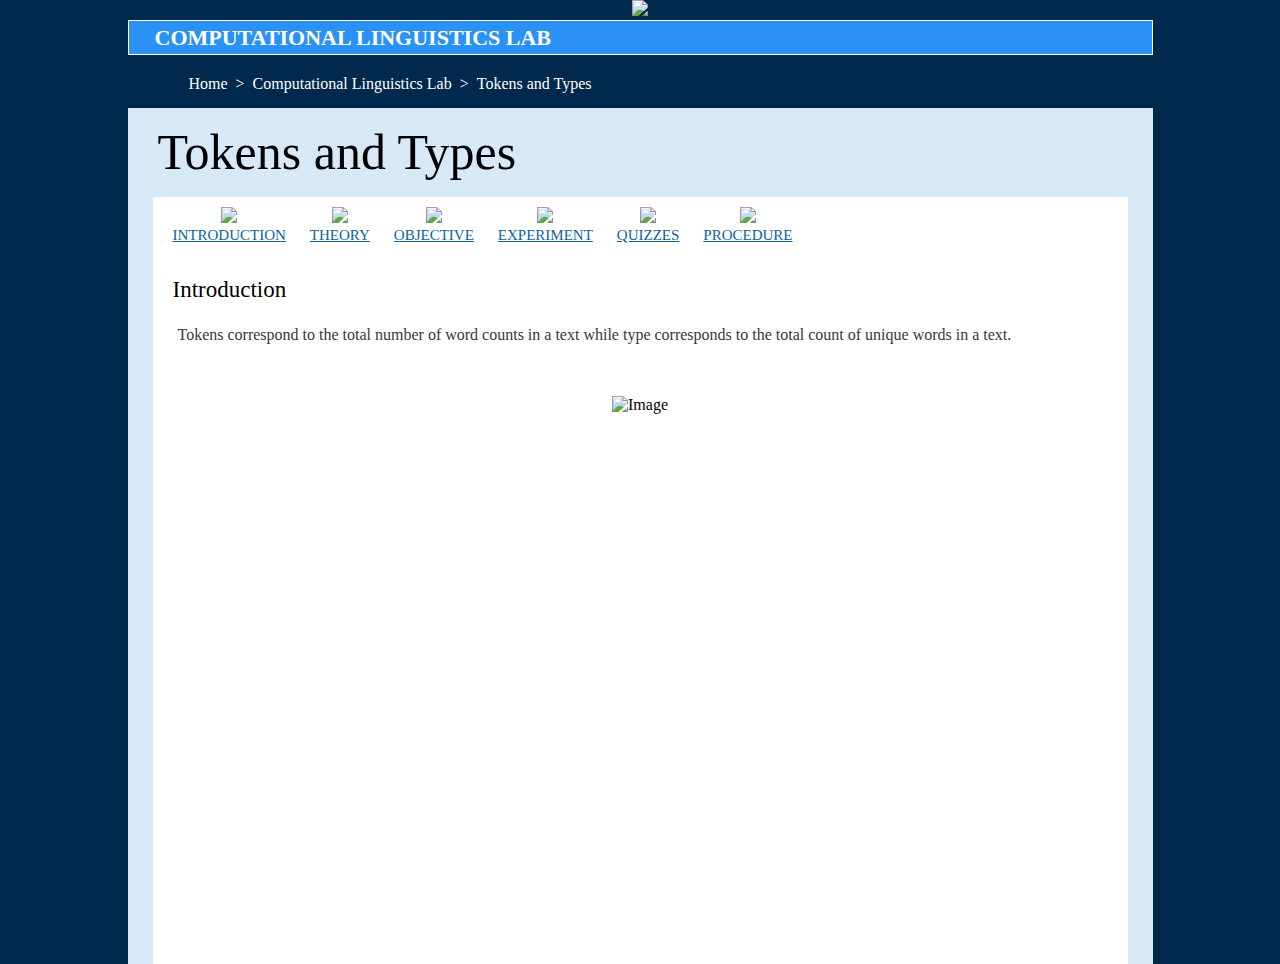
==== RDIP/Codes/twoindex.html @ 764dd07a "Corpus added and front end created" ====
<!DOCTYPE html>
<html lang="en">
<head>
	<title></title>
	<script defer src="twomain.js"></script>
	<script defer src="../Libraries/require.js"></script>
	<link rel="stylesheet" type="text/css" href="twostyle.css">
	<meta content="text/html; 
  charset=utf-8" http-equiv="Content-Type">
</head>
<body>
	<div class="img"><img src="http://cl-iiith.vlabs.ac.in/images/logo.jpg"></div>
	<div class="head"><h2 id="heading"><a href="http://cl-iiith.vlabs.ac.in/index.html">COMPUTATIONAL LINGUISTICS LAB</a></h2></div>
	<div class="nav"><ul>
		<li><a href="http://cl-iiith.vlabs.ac.in/index.html">Home</a>&nbsp;&nbsp;>&nbsp;</li>
		<li><a href="http://cl-iiith.vlabs.ac.in/index.html">Computational Linguistics Lab</a>&nbsp;&nbsp;>&nbsp;</li>
		<li><a href="file:///C:/Users/55sup/Desktop/Project%20RDIP/computational-linguistics-iiith/RDIP/Codes/twoindex.html">Tokens and Types</a></li>
	</ul></div>
	<div class="middle"><h1 id="mainhead">Tokens and Types</h1>
		<div class="innermiddle">
		<ul id="innerul">
			<button class="mainbtns" id="introbtn" onclick="return !!(clearfields() & introshow())"><img src="../../src/lab/images/introduction.jpg"><br>INTRODUCTION</button>
			<button class="mainbtns" id="theorybtn" onclick="return !!(clearfields() & theoryshow())"><img src="../../src/lab/images/theory.jpg"><br>THEORY</button>
			<button class="mainbtns" id="objectivebtn" onclick="return !!(clearfields() & objectiveshow())"><img src="../../src/lab/images/objective.jpg"><br>OBJECTIVE</button>
			<button class="mainbtns" id="experimentbtn" onclick="return !!(clearfields() & experimentshow())"><img src="../../src/lab/images/simulation.jpg"><br>EXPERIMENT</button>
			<button class="mainbtns" id="quizzesbtn" onclick="return !!(clearfields() & quizzesshow())"><img src="../../src/lab/images/quizzes.jpg"><br>QUIZZES</button>
			<button class="mainbtns" id="procedurebtn" onclick="return !!(clearfields() & procedureshow())"><img src="../../src/lab/images/procedure.jpg"><br>PROCEDURE</button>
		</ul>
		<div class="content">
			<p id="subheading">Introduction</p>
			<p id="description">Tokens correspond to the total number of word counts in a text while type corresponds to the total count of unique words in a text.</p>
			<center><br><br><img id='image1' src = 'http://cl-iiith.vlabs.ac.in/exp3/Exp3/Exp3.jpg' alt = 'Image'></center>


		</div>
	</div>
	</div>
</body>
</html>
---- RDIP/Codes/twostyle.css ----
body {
  margin: 0px;
  text-align: center;
  background-color: #01284d;
}
.mainlogo {
  margin: 0 auto;
}
#heading {
  margin-top: 0px;
  font-family: 'Lucida Sans Unicode';
}
.head {
  display: inline-block;
  text-align: left;
  width: 1025px;
}
.head a {
  padding-left: 23px;
  text-decoration: none;
  color: white;
  font-size: 22px;
}
.head a:hover {
  background-color: #145a9c;
  padding-top: 7px;
  padding-left: 10px;
  padding-bottom: 5px;
  padding-right: 23px;
}
.head h2 {
  background-color: #2a92f5;
  border: 1px solid white;
  padding: 3px;
}
.nav {
  position: relative;
  right: 250px;
}
.nav ul {
  list-style: none;
  padding: 0px;
  margin: 0px;
}
.nav ul li a {
  text-decoration: none;
  font-family: 'Lucida Sans Unicode';
}
.nav * {
  color: white;
}

.nav ul li {
  display: inline;
  padding-left: none;
}
.middle #mainhead {
  margin-top: 15px;
  position: relative;
  text-align: left;
  left: 30px;
  font-size: 50px;
  font-family: 'Georgia';
  font-weight: lighter;
}
.middle {
  margin: auto;
  background-color: #d7e8f7;
  max-width: 1025px;
}
#mainhead {
  padding-top: 15px;
  margin-bottom: 0px;
}
.innermiddle {
  margin: 0px 25px;
  background-color: white;
  padding-bottom: 550px;
}
.innermiddle #innerul {
  padding-left: 10px;
  text-align: left;
  list-style-type: none;
}
.innermiddle .mainbtns {
  font-family: 'Lucida Sans Unicode';
  padding: 10px;
  text-decoration: underline;
  border: none;
  font-size: 15px;
  color: #0e639c;
  background-color: white;
}
.innermiddle .mainbtns:hover {
  color: white;
  background-color: #0e639c;
}
.innermiddle .mainbtns:focus {
  color: white;
  background-color: #0e639c;
}
.innermiddle .content {
  margin: 0px 20px;
  text-align: left;
  font-family: 'Lucida Sans Unicode';
}

.innermiddle .content #selectiondesc {
  text-align: center;
  color: darkblue;
}
.innermiddle .content p {
  color: #383838;
  font-size: 16px;
}
.innermiddle .content #subheading {
  color: black;
  font-size: 23px;
}
.innermiddle .content #description {
  margin-left: 5px;
  margin-right: 5px;
}
.innermiddle .content #image1 {
  height: 150px;
  width: 400px;
}
::selection {
  color: white;
  background: #fa619c;
}
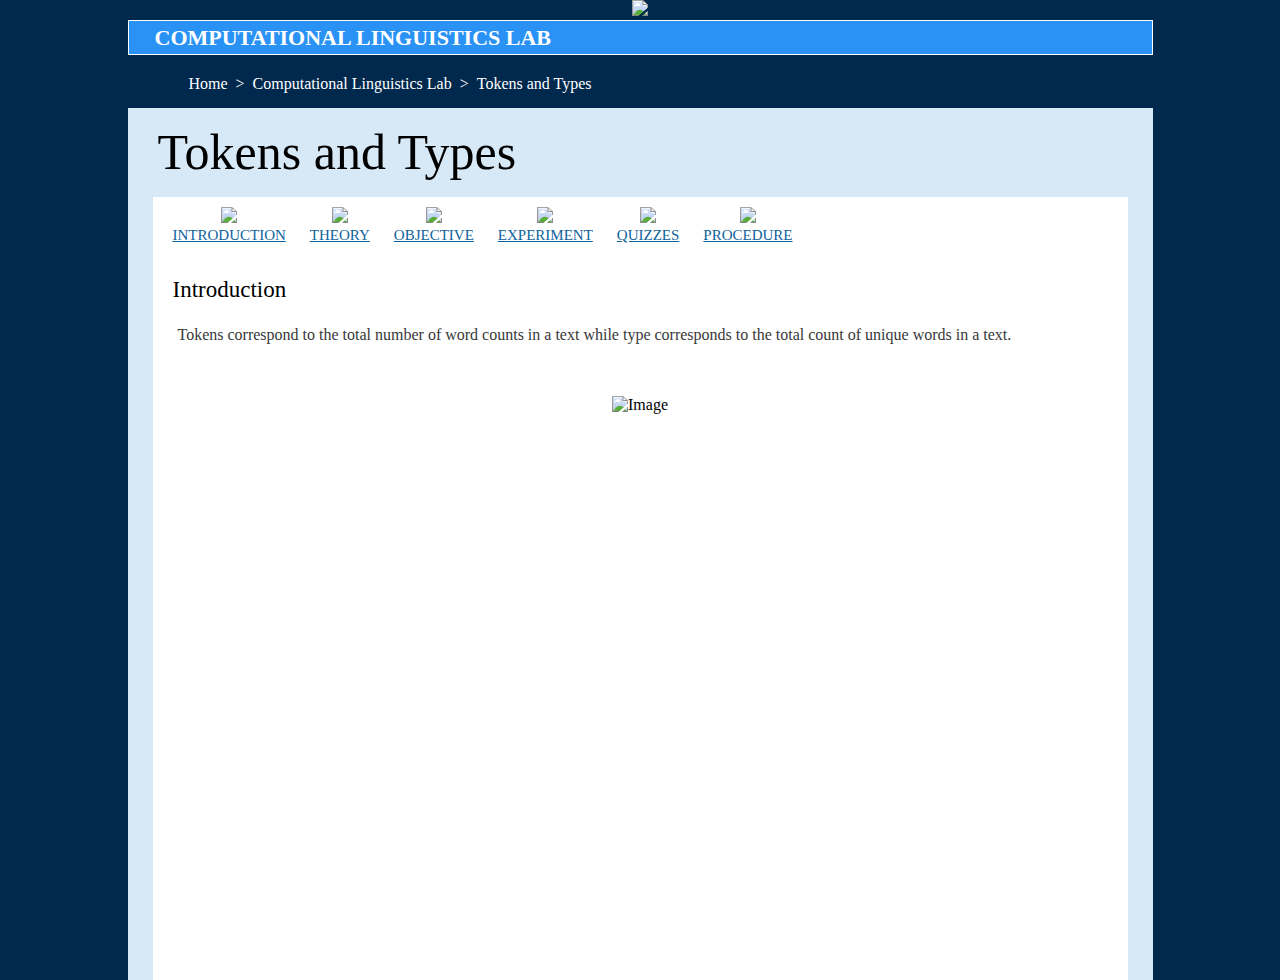
==== commit 80473cc6: "Displaying msg and corresponding table" ====
--- a/RDIP/Codes/twoindex.html
+++ b/RDIP/Codes/twoindex.html
@@ -1,39 +1,111 @@
 <!DOCTYPE html>
 <html lang="en">
-<head>
-	<title></title>
-	<script defer src="twomain.js"></script>
-	<script defer src="../Libraries/require.js"></script>
-	<link rel="stylesheet" type="text/css" href="twostyle.css">
-	<meta content="text/html; 
-  charset=utf-8" http-equiv="Content-Type">
-</head>
-<body>
-	<div class="img"><img src="http://cl-iiith.vlabs.ac.in/images/logo.jpg"></div>
-	<div class="head"><h2 id="heading"><a href="http://cl-iiith.vlabs.ac.in/index.html">COMPUTATIONAL LINGUISTICS LAB</a></h2></div>
-	<div class="nav"><ul>
-		<li><a href="http://cl-iiith.vlabs.ac.in/index.html">Home</a>&nbsp;&nbsp;>&nbsp;</li>
-		<li><a href="http://cl-iiith.vlabs.ac.in/index.html">Computational Linguistics Lab</a>&nbsp;&nbsp;>&nbsp;</li>
-		<li><a href="file:///C:/Users/55sup/Desktop/Project%20RDIP/computational-linguistics-iiith/RDIP/Codes/twoindex.html">Tokens and Types</a></li>
-	</ul></div>
-	<div class="middle"><h1 id="mainhead">Tokens and Types</h1>
-		<div class="innermiddle">
-		<ul id="innerul">
-			<button class="mainbtns" id="introbtn" onclick="return !!(clearfields() & introshow())"><img src="../../src/lab/images/introduction.jpg"><br>INTRODUCTION</button>
-			<button class="mainbtns" id="theorybtn" onclick="return !!(clearfields() & theoryshow())"><img src="../../src/lab/images/theory.jpg"><br>THEORY</button>
-			<button class="mainbtns" id="objectivebtn" onclick="return !!(clearfields() & objectiveshow())"><img src="../../src/lab/images/objective.jpg"><br>OBJECTIVE</button>
-			<button class="mainbtns" id="experimentbtn" onclick="return !!(clearfields() & experimentshow())"><img src="../../src/lab/images/simulation.jpg"><br>EXPERIMENT</button>
-			<button class="mainbtns" id="quizzesbtn" onclick="return !!(clearfields() & quizzesshow())"><img src="../../src/lab/images/quizzes.jpg"><br>QUIZZES</button>
-			<button class="mainbtns" id="procedurebtn" onclick="return !!(clearfields() & procedureshow())"><img src="../../src/lab/images/procedure.jpg"><br>PROCEDURE</button>
-		</ul>
-		<div class="content">
-			<p id="subheading">Introduction</p>
-			<p id="description">Tokens correspond to the total number of word counts in a text while type corresponds to the total count of unique words in a text.</p>
-			<center><br><br><img id='image1' src = 'http://cl-iiith.vlabs.ac.in/exp3/Exp3/Exp3.jpg' alt = 'Image'></center>
-
-
-		</div>
-	</div>
-	</div>
-</body>
-</html>+  <head>
+    <title></title>
+    <script defer src="twomain.js"></script>
+    <script defer src="../Libraries/require.js"></script>
+    <link rel="stylesheet" type="text/css" href="twostyle.css" />
+    <meta
+      content="text/html; 
+  charset=utf-8"
+      http-equiv="Content-Type"
+    />
+  </head>
+  <body>
+    <div class="img">
+      <img src="http://cl-iiith.vlabs.ac.in/images/logo.jpg" />
+    </div>
+    <div class="head">
+      <h2 id="heading">
+        <a href="http://cl-iiith.vlabs.ac.in/index.html"
+          >COMPUTATIONAL LINGUISTICS LAB</a
+        >
+      </h2>
+    </div>
+    <div class="nav">
+      <ul>
+        <li>
+          <a href="http://cl-iiith.vlabs.ac.in/index.html">Home</a
+          >&nbsp;&nbsp;>&nbsp;
+        </li>
+        <li>
+          <a href="http://cl-iiith.vlabs.ac.in/index.html"
+            >Computational Linguistics Lab</a
+          >&nbsp;&nbsp;>&nbsp;
+        </li>
+        <li>
+          <a
+            href="file:///C:/Users/55sup/Desktop/Project%20RDIP/computational-linguistics-iiith/RDIP/Codes/twoindex.html"
+            >Tokens and Types</a
+          >
+        </li>
+      </ul>
+    </div>
+    <div class="middle">
+      <h1 id="mainhead">Tokens and Types</h1>
+      <div class="innermiddle">
+        <ul id="innerul">
+          <button
+            class="mainbtns"
+            id="introbtn"
+            onclick="return !!(clearfields() & introshow())"
+          >
+            <img
+              src="../../src/lab/images/introduction.jpg"
+            /><br />INTRODUCTION
+          </button>
+          <button
+            class="mainbtns"
+            id="theorybtn"
+            onclick="return !!(clearfields() & theoryshow())"
+          >
+            <img src="../../src/lab/images/theory.jpg" /><br />THEORY
+          </button>
+          <button
+            class="mainbtns"
+            id="objectivebtn"
+            onclick="return !!(clearfields() & objectiveshow())"
+          >
+            <img src="../../src/lab/images/objective.jpg" /><br />OBJECTIVE
+          </button>
+          <button
+            class="mainbtns"
+            id="experimentbtn"
+            onclick="return !!(clearfields() & experimentshow())"
+          >
+            <img src="../../src/lab/images/simulation.jpg" /><br />EXPERIMENT
+          </button>
+          <button
+            class="mainbtns"
+            id="quizzesbtn"
+            onclick="return !!(clearfields() & quizzesshow())"
+          >
+            <img src="../../src/lab/images/quizzes.jpg" /><br />QUIZZES
+          </button>
+          <button
+            class="mainbtns"
+            id="procedurebtn"
+            onclick="return !!(clearfields() & procedureshow())"
+          >
+            <img src="../../src/lab/images/procedure.jpg" /><br />PROCEDURE
+          </button>
+        </ul>
+        <div class="content">
+          <p id="subheading">Introduction</p>
+          <p id="description">
+            Tokens correspond to the total number of word counts in a text while
+            type corresponds to the total count of unique words in a text.
+          </p>
+          <center>
+            <br /><br /><img
+              id="image1"
+              src="http://cl-iiith.vlabs.ac.in/exp3/Exp3/Exp3.jpg"
+              alt="Image"
+            />
+          </center>
+          <p id="corpuscontent"></p>
+        </div>
+      </div>
+    </div>
+  </body>
+</html>
--- a/RDIP/Codes/twostyle.css
+++ b/RDIP/Codes/twostyle.css
@@ -105,10 +105,6 @@
   font-family: 'Lucida Sans Unicode';
 }
 
-.innermiddle .content #selectiondesc {
-  text-align: center;
-  color: darkblue;
-}
 .innermiddle .content p {
   color: #383838;
   font-size: 16px;
@@ -129,3 +125,22 @@
   color: white;
   background: #fa619c;
 }
+
+.innermiddle .content #corpus {
+  font-size: 16px;
+}
+
+.innermiddle .content #corpuscontent {
+  text-align: center;
+}
+
+.innermiddle .content table,
+tr,
+td {
+  border-collapse: collapse;
+  border: 1px solid darkgray;
+  padding: 8px 10px;
+}
+.innermiddle .content #submit {
+  font-size: 16px;
+}
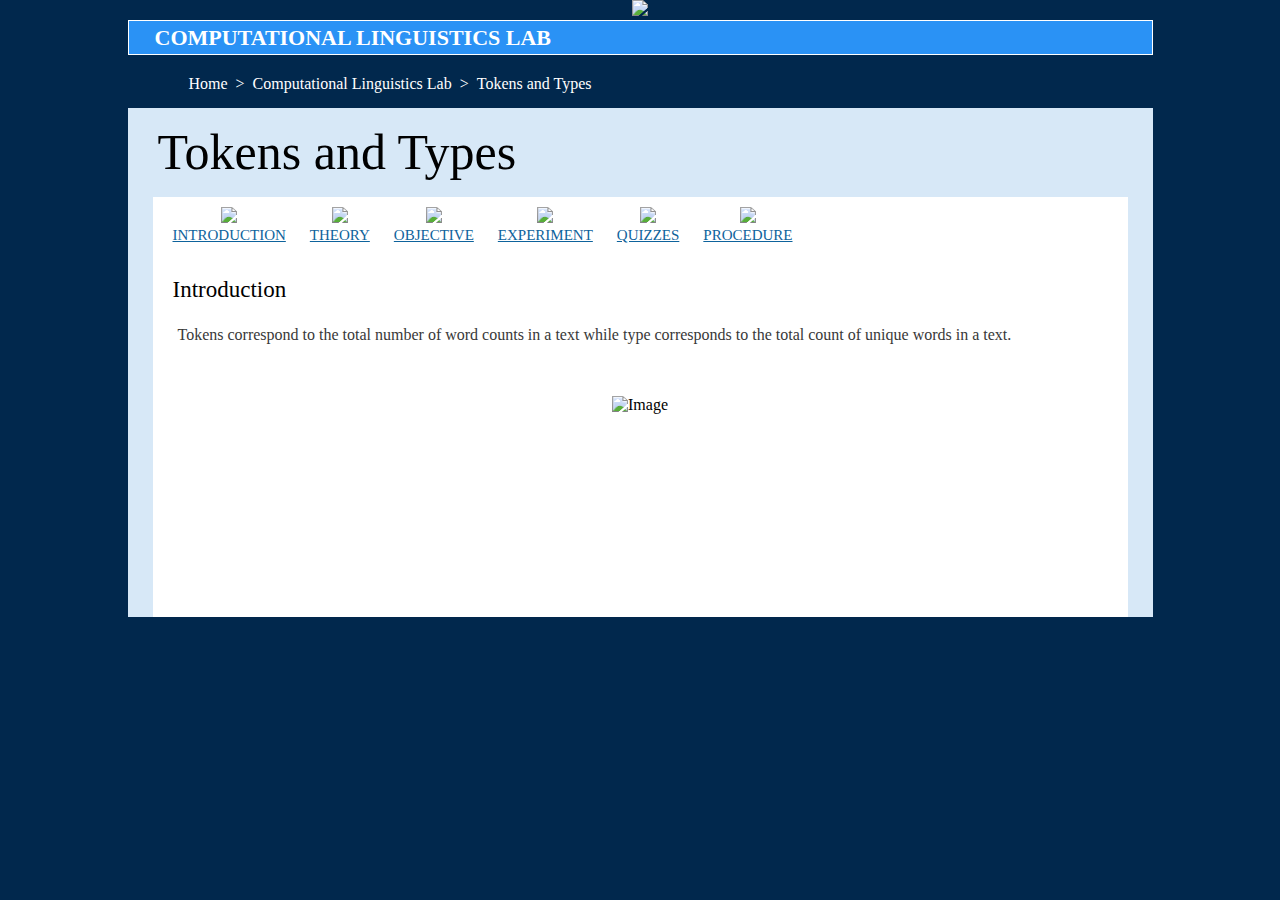
==== commit a4eb6b21: "Display correct or wrong answer" ====
--- a/RDIP/Codes/twoindex.html
+++ b/RDIP/Codes/twoindex.html
@@ -3,7 +3,8 @@
   <head>
     <title></title>
     <script defer src="twomain.js"></script>
-    <script defer src="../Libraries/require.js"></script>
+    <script src="../Libraries/require.js"></script>
+    <script src="../Libraries/node_modules/snowball/stemmer/lib/Snowball.min.js"></script>
     <link rel="stylesheet" type="text/css" href="twostyle.css" />
     <meta
       content="text/html; 
@@ -104,6 +105,9 @@
             />
           </center>
           <p id="corpuscontent"></p>
+          <p id="submit"></p>
+          <p id="answer"></p>
+          <p id="newtypeanswer"></p>
         </div>
       </div>
     </div>
--- a/RDIP/Codes/twostyle.css
+++ b/RDIP/Codes/twostyle.css
@@ -75,7 +75,9 @@
 .innermiddle {
   margin: 0px 25px;
   background-color: white;
-  padding-bottom: 550px;
+  min-height: 400px;
+	padding-bottom: 20px;
+
 }
 .innermiddle #innerul {
   padding-left: 10px;
@@ -144,3 +146,7 @@
 .innermiddle .content #submit {
   font-size: 16px;
 }
+}
+.innermiddle .content #answer{
+   font-family: "Lucida Sans Unicode";
+}
